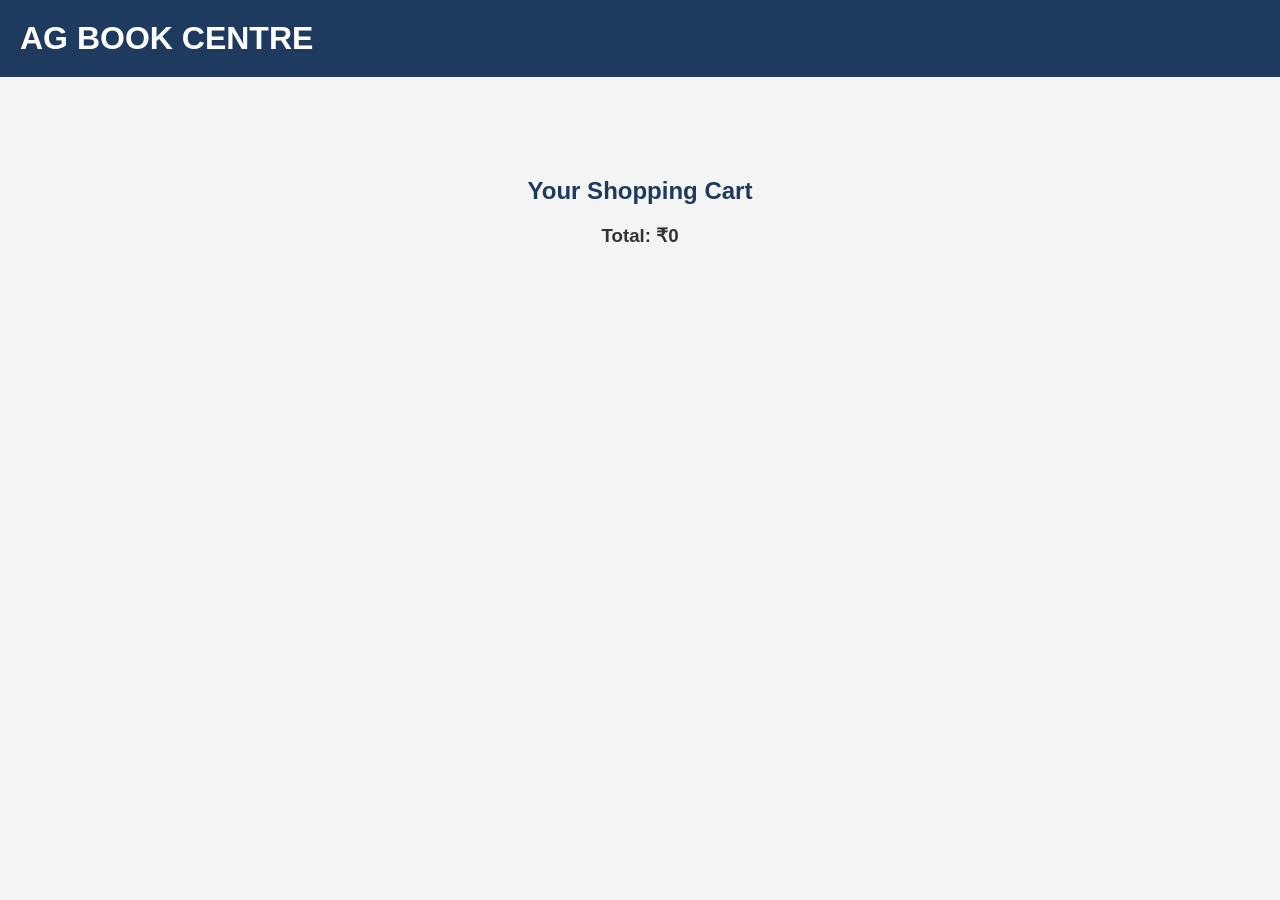
==== cart.html @ 059b5f1d "Create cart.html" ====
<!DOCTYPE html>
<html>
<head>
    <title>Shopping Cart</title>
    <link rel="stylesheet" href="style.css">
</head>
<body>

<header>
    <h1>AG BOOK CENTRE</h1>
</header>

<section class="cart-section">

    <h2>Your Shopping Cart</h2>

    <div id="cart-items"></div>

    <h3 id="grand-total">Total: ₹0</h3>

</section>

<script>

let cart =
JSON.parse(localStorage.getItem("cart")) || [];

let total = 0;

const container =
document.getElementById("cart-items");

cart.forEach(book => {

    total += book.price;

    container.innerHTML += `
        <div class="cart-item">
            <img src="${book.image}" width="100">

            <h3>${book.title}</h3>

            <p>₹${book.price}</p>
        </div>
    `;
});

document.getElementById("grand-total")
.innerText = "Total: ₹" + total;

</script>

</body>
</html>
---- style.css ----
/* COLLECTION PAGE */

* {
    margin: 0;
    padding: 0;
    box-sizing: border-box;
    font-family: Arial, sans-serif;
}

body {
    background: #f4f4f4;
    color: #333;
}

/* HEADER */

header {
    background: #1e3a5f;
    color: white;
    padding: 20px;
    display: flex;
    justify-content: space-between;
    align-items: center;
    flex-wrap: wrap;
}

.logo h1 {
    font-size: 32px;
}

.logo p {
    font-size: 14px;
}

nav a {
    color: white;
    text-decoration: none;
    margin: 0 10px;
    font-weight: bold;
}

nav a:hover {
    color: #ffd700;
}

/* HERO SECTION */

.hero {
    background:
        linear-gradient(rgba(0,0,0,0.5), rgba(0,0,0,0.5)),
        url('https://images.unsplash.com/photo-1524995997946-a1c2e315a42f?q=80&w=1200&auto=format&fit=crop');

    background-size: cover;
    background-position: center;
    color: white;
    padding: 120px 20px;
    text-align: center;
}

.hero h2 {
    font-size: 48px;
    margin-bottom: 20px;
}

.hero p {
    font-size: 20px;
    max-width: 700px;
    margin: auto;
}

.btn {
    display: inline-block;
    margin-top: 25px;
    padding: 12px 25px;
    background: #ffd700;
    color: #000;
    text-decoration: none;
    font-weight: bold;
    border-radius: 6px;
}

/* SECTIONS */

.about,
.categories,
.business-details,
.collection-section,
.cart-section {
    padding: 50px 20px;
}

.about h2,
.categories h2,
.business-details h2,
.collection-section h2,
.cart-section h2 {
    text-align: center;
    margin-bottom: 20px;
    color: #1e3a5f;
}

/* CATEGORY GRID */

.category-grid {
    display: grid;
    grid-template-columns: repeat(auto-fit, minmax(250px, 1fr));
    gap: 20px;
}

.card {
    background: white;
    padding: 20px;
    border-radius: 10px;
    box-shadow: 0 4px 8px rgba(0,0,0,0.1);
    text-align: center;
}

/* COLLECTION */

.collection-subtitle {
    text-align: center;
    margin-bottom: 30px;
    color: #666;
    font-size: 18px;
}

.book-grid {
    display: grid;
    grid-template-columns: repeat(4, 1fr);
    gap: 25px;
}

.book-card {
    background: white;
    border-radius: 12px;
    padding: 20px;
    box-shadow: 0 4px 10px rgba(0,0,0,0.1);
    transition: transform 0.3s ease;
    text-align: center;
    display: flex;
    flex-direction: column;
}

.book-card:hover {
    transform: translateY(-5px);
}

.book-card img {
    width: 100%;
    height: 320px;
    object-fit: contain;
    background: #f8f8f8;
    border-radius: 8px;
    padding: 10px;
    margin-bottom: 15px;
}

.book-card h3 {
    color: #1e3a5f;
    margin-bottom: 10px;
    font-size: 22px;
}

.book-card p {
    line-height: 1.6;
    margin-bottom: 10px;
    flex-grow: 0;
}

.price {
    color: #1e3a5f;
    font-size: 24px;
    font-weight: bold;
    margin: 15px 0;
}

/* BUTTONS */

button {
    background: #1e3a5f;
    color: white;
    border: none;
    padding: 12px 20px;
    border-radius: 6px;
    cursor: pointer;
    font-size: 16px;
    margin-top: auto;
}

button:hover {
    background: #16304d;
}

/* BUSINESS DETAILS */

.details-box {
    background: white;
    max-width: 700px;
    margin: auto;
    padding: 30px;
    border-radius: 10px;
    box-shadow: 0 4px 8px rgba(0,0,0,0.1);
    text-align: left;
}

.details-box p,
.details-box li {
    margin: 10px 0;
}

/* CART */

.cart-section {
    text-align: center;
}

#cart-list {
    list-style: none;
    max-width: 600px;
    margin: auto;
}

#cart-list li {
    background: white;
    margin: 10px 0;
    padding: 15px;
    border-radius: 8px;
    box-shadow: 0 2px 6px rgba(0,0,0,0.1);
}

/* FOOTER */

footer {
    background: #1e3a5f;
    color: white;
    text-align: center;
    padding: 20px;
    margin-top: 40px;
}

/* TABLET */

@media (max-width: 1024px) {
    .book-grid {
        grid-template-columns: repeat(3, 1fr);
    }
}

/* MOBILE */

@media (max-width: 768px) {

    header {
        flex-direction: column;
        text-align: center;
    }

    nav {
        margin-top: 15px;
    }

    .hero h2 {
        font-size: 32px;
    }

    .hero p {
        font-size: 18px;
    }

    .book-grid {
        grid-template-columns: repeat(2, 1fr);
    }
}

/* SMALL MOBILE */

@media (max-width: 480px) {

    .book-grid {
        grid-template-columns: 1fr;
    }

    .book-card img {
        height: 280px;
    }
}
.cart-section {
    margin-top: 50px;
}

.cart-item {
    background: white;
    display: flex;
    align-items: center;
    gap: 15px;
    padding: 15px;
    margin-bottom: 15px;
    border-radius: 10px;
    box-shadow: 0 2px 8px rgba(0,0,0,0.1);
}

.cart-item img {
    width: 80px;
    height: 120px;
    object-fit: contain;
}

.cart-details {
    flex: 1;
}

.cart-details h4 {
    margin-bottom: 5px;
}

#total-price {
    margin-top: 20px;
    color: #1e3a5f;
    font-size: 24px;
}
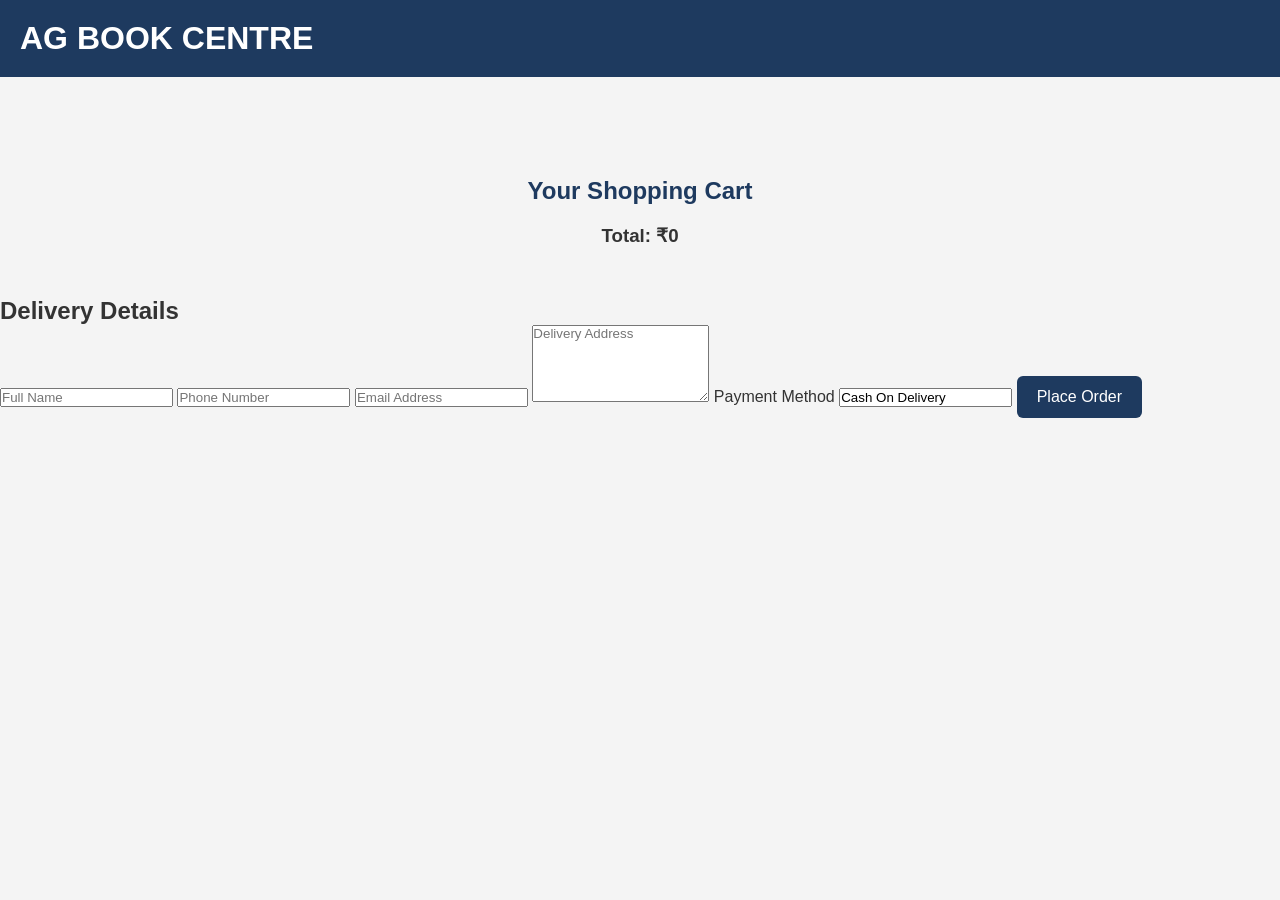
==== commit 524162d7: "Update cart.html" ====
--- a/cart.html
+++ b/cart.html
@@ -1,13 +1,20 @@
 <!DOCTYPE html>
-<html>
+<html lang="en">
+
 <head>
-    <title>Shopping Cart</title>
+    <meta charset="UTF-8">
+    <meta name="viewport" content="width=device-width, initial-scale=1.0">
+    <title>Shopping Cart - AG BOOK CENTRE</title>
+
     <link rel="stylesheet" href="style.css">
 </head>
+
 <body>
 
 <header>
+
     <h1>AG BOOK CENTRE</h1>
+
 </header>
 
 <section class="cart-section">
@@ -16,9 +23,68 @@
 
     <div id="cart-items"></div>
 
-    <h3 id="grand-total">Total: ₹0</h3>
+    <h3 id="grand-total">
+        Total: ₹0
+    </h3>
 
 </section>
+
+<section class="checkout-section">
+
+    <h2>Delivery Details</h2>
+
+    <form id="orderForm">
+
+        <input
+            type="text"
+            id="customerName"
+            placeholder="Full Name"
+            required>
+
+        <input
+            type="tel"
+            id="phone"
+            placeholder="Phone Number"
+            required>
+
+        <input
+            type="email"
+            id="email"
+            placeholder="Email Address"
+            required>
+
+        <textarea
+            id="address"
+            placeholder="Delivery Address"
+            rows="5"
+            required></textarea>
+
+        <label>
+
+            Payment Method
+
+        </label>
+
+        <input
+            type="text"
+            value="Cash On Delivery"
+            readonly>
+
+        <button type="submit">
+
+            Place Order
+
+        </button>
+
+    </form>
+
+</section>
+
+<script src="cart.js"></script>
+
+</body>
+
+</html>
 
 <script>
 
--- a/style.css
+++ b/style.css
@@ -318,3 +318,18 @@
     color: #1e3a5f;
     font-size: 24px;
 }
+.cart-link {
+    position: relative;
+    text-decoration: none;
+    color: white;
+    font-weight: bold;
+}
+
+#cart-count {
+    background: red;
+    color: white;
+    border-radius: 50%;
+    padding: 2px 8px;
+    font-size: 12px;
+    margin-left: 5px;
+}
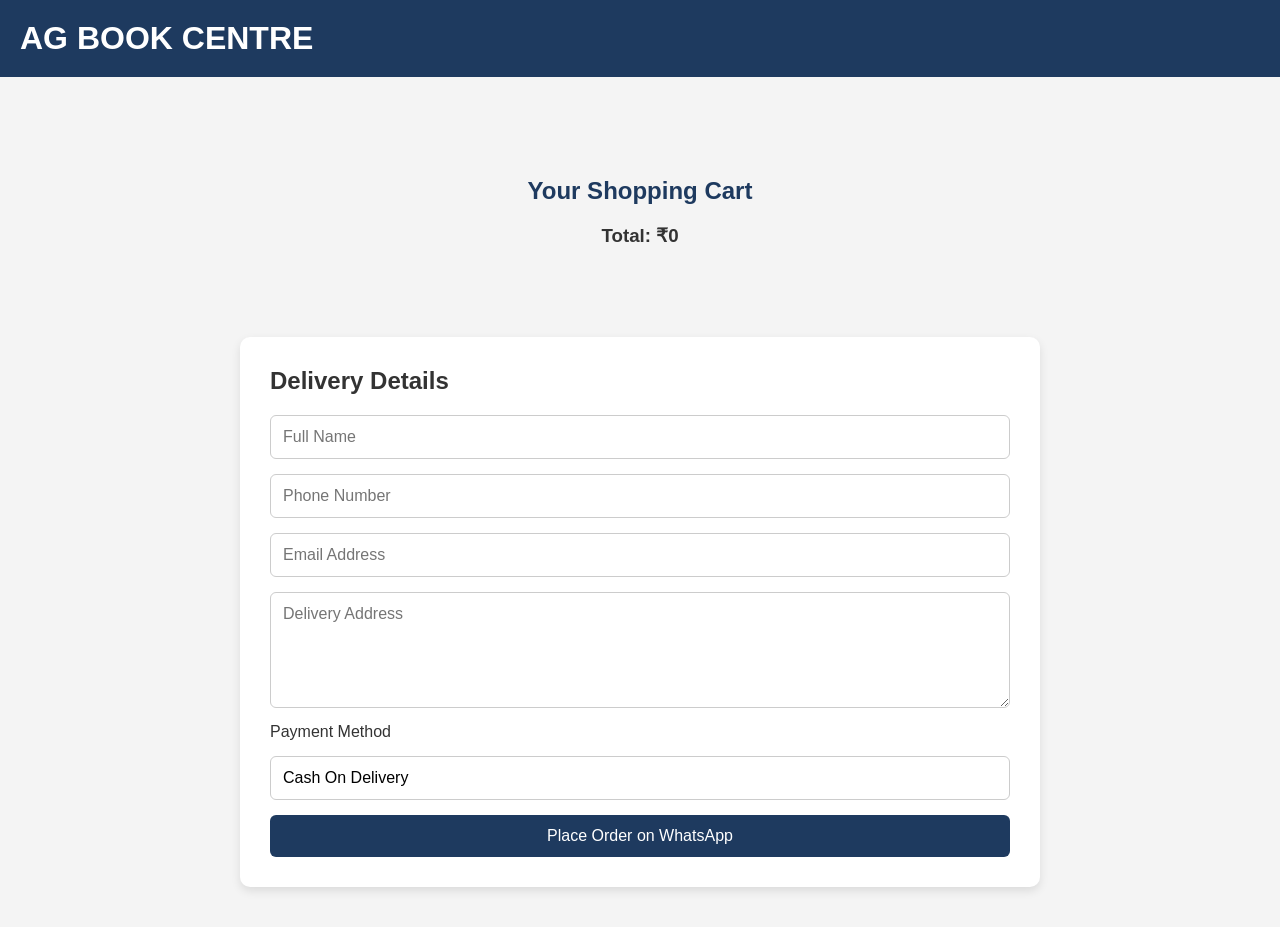
==== commit 632babfd: "Change button type and update label for order" ====
--- a/cart.html
+++ b/cart.html
@@ -66,15 +66,13 @@
         </label>
 
         <input
-            type="text"
-            value="Cash On Delivery"
-            readonly>
+    type="text"
+    value="Cash On Delivery"
+    readonly>
 
-        <button type="submit">
-
-            Place Order
-
-        </button>
+<button type="button" id="place-order">
+    Place Order on WhatsApp
+</button>
 
     </form>
 
--- a/style.css
+++ b/style.css
@@ -333,3 +333,74 @@
     font-size: 12px;
     margin-left: 5px;
 }
+.checkout-section {
+
+    max-width: 800px;
+
+    margin: 40px auto;
+
+    background: white;
+
+    padding: 30px;
+
+    border-radius: 10px;
+
+    box-shadow: 0 4px 10px rgba(0,0,0,.1);
+
+}
+
+.checkout-section h2 {
+
+    margin-bottom: 20px;
+
+}
+
+.checkout-section form {
+
+    display: flex;
+
+    flex-direction: column;
+
+    gap: 15px;
+
+}
+
+.checkout-section input,
+.checkout-section textarea {
+
+    padding: 12px;
+
+    border: 1px solid #ccc;
+
+    border-radius: 6px;
+
+    font-size: 16px;
+
+}
+
+.cart-item {
+
+    display: flex;
+
+    align-items: center;
+
+    gap: 20px;
+
+    background: white;
+
+    padding: 20px;
+
+    margin-bottom: 15px;
+
+    border-radius: 10px;
+
+}
+
+.cart-item img {
+
+    width: 80px;
+
+    height: 120px;
+
+    object-fit: contain;
+}
